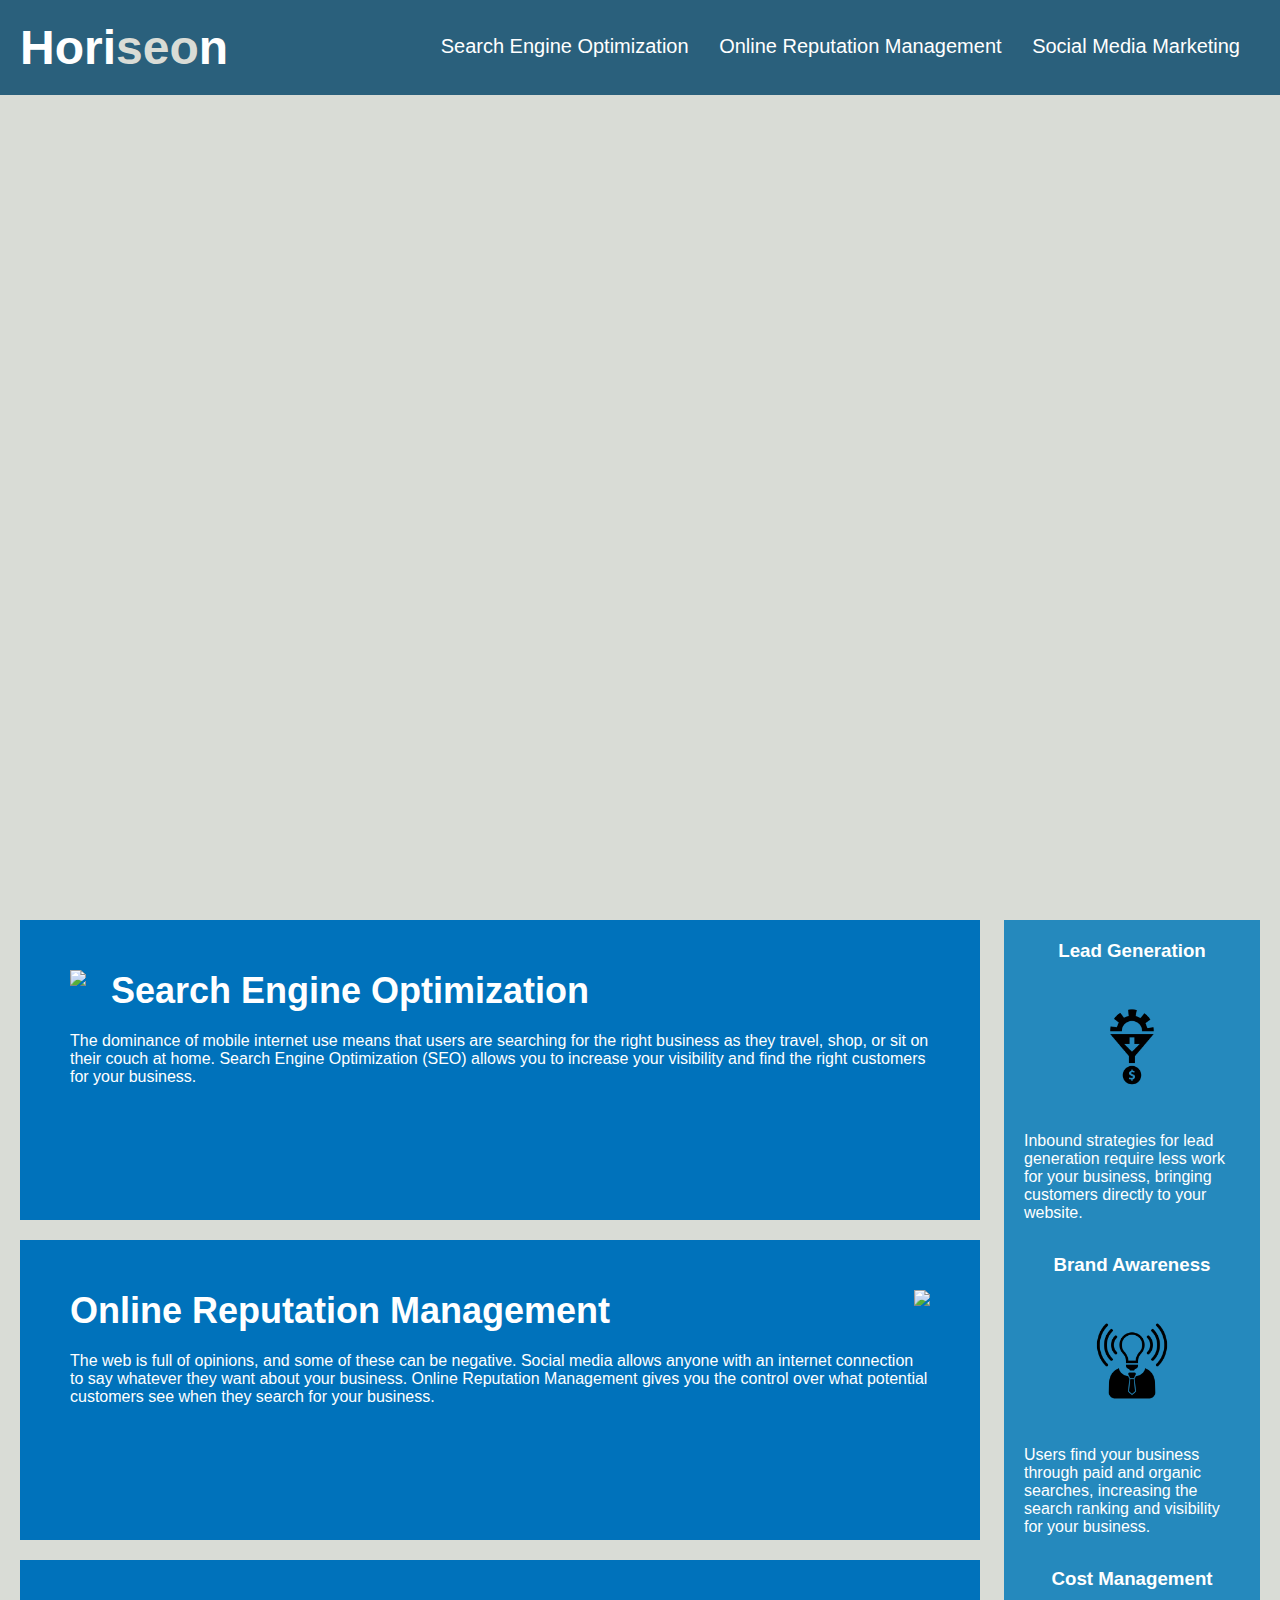
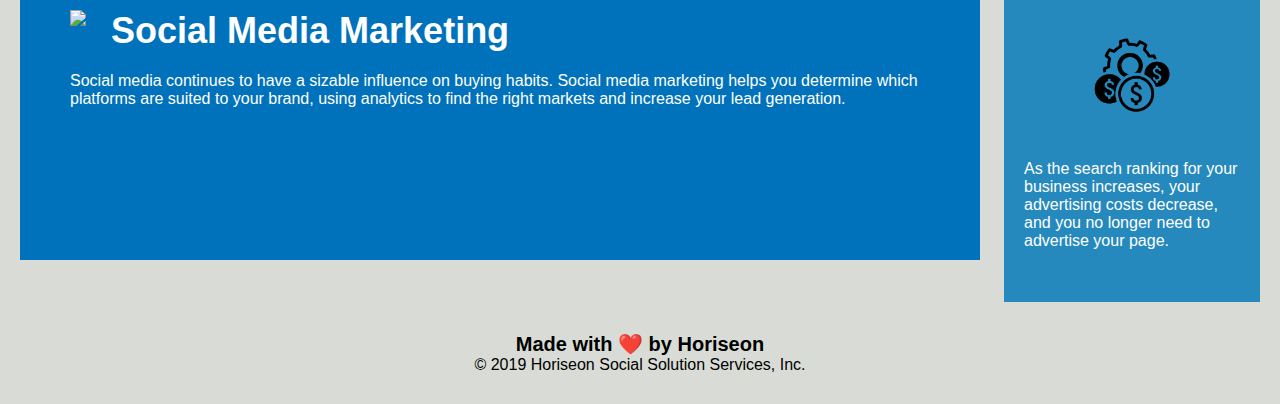
==== Develop/refactored.html @ 931aa60a "updated HTML elements and added comments" ====
<!DOCTYPE html>
<html lang="en-us">

<head>
    <meta charset="UTF-8" />
    <link rel="stylesheet" href="./assets/css/refactored-style.css">
    <title>Horiseon</title>
</head>

<body>
    <header class="header">
        <h1>
            Hori<em class="seo">seo</em>n
        </h1>
        <!-- navigation -->
        <nav>
            <ul>
                <li>
                    <a href="#search-engine-optimization">Search Engine Optimization</a>
                </li>
                <li>
                    <a href="#online-reputation-management">Online Reputation Management</a>
                </li>
                <li>
                    <a href="#social-media-marketing">Social Media Marketing</a>
                </li>
            </ul>
        </nav>
    </header>
    
    <!-- hero/jumbotron -->
    <section class="hero"></section> 
    <!-- end hero -->
    
    
    <section class="content">
        
        <!-- "search engine optimization" section -->
        <section id="search-engine-optimization" class="search-engine-optimization">
            <img src="./assets/images/search-engine-optimization.jpg" class="float-left" />
            <h2>Search Engine Optimization</h2>
            <p>
                The dominance of mobile internet use means that users are searching for the right business as they travel, shop, or sit on their couch at home. Search Engine Optimization (SEO) allows you to increase your visibility and find the right customers for your business.
            </p>
        </section>
        
        <!-- "online reputation management" section -->
        <section id="online-reputation-management" class="online-reputation-management">
            <img src="./assets/images/online-reputation-management.jpg" class="float-right" />
            <h2>Online Reputation Management</h2>
            <p>
                The web is full of opinions, and some of these can be negative. Social media allows anyone with an internet connection to say whatever they want about your business. Online Reputation Management gives you the control over what potential customers see when they search for your business.
            </p>
        </section>
        
        <!-- "social media marketing" section -->
        <section id="social-media-marketing" class="social-media-marketing">
            <img src="./assets/images/social-media-marketing.jpg" class="float-left" />
            <h2>Social Media Marketing</h2>
            <p>
                Social media continues to have a sizable influence on buying habits. Social media marketing helps you determine which platforms are suited to your brand, using analytics to find the right markets and increase your lead generation.
            </p>
        </section>
    </section>
    
    <!-- benefits section -->
    <section class="benefits">
        
        <!-- "lead generation" benefit -->
        <article class="benefit-lead">
            <h3>Lead Generation</h3>
            <img src="./assets/images/lead-generation.png" />
            <p>
                Inbound strategies for lead generation require less work for your business, bringing customers directly to your website.
            </p>
        </article>
        
        <!-- "brand awareness" benefit -->
        <article class="benefit-brand">
            <h3>Brand Awareness</h3>
            <img src="./assets/images/brand-awareness.png" />
            <p>
                Users find your business through paid and organic searches, increasing the search ranking and visibility for your business.
            </p>
        </article>

        <!-- "cost management" benefit -->
        <article class="benefit-cost">
            <h3>Cost Management</h3>
            <img src="./assets/images/cost-management.png"></img>
            <p>
                As the search ranking for your business increases, your advertising costs decrease, and you no longer need to advertise your page.
            </p>
        </article>
    </section>
    
    <!-- footer -->
    <footer class="footer">
        <h2>Made with ❤️️ by Horiseon</h2>
        <p>
            &copy; 2019 Horiseon Social Solution Services, Inc.
        </p>
    </footer>
</body>

</html>
---- Develop/assets/css/refactored-style.css ----
* {
    box-sizing: border-box;
    padding: 0;
    margin: 0;
}

body {
    background-color: #d9dcd6;
}

.header {
    padding: 20px;
    font-family: 'Trebuchet MS', 'Lucida Sans Unicode', 'Lucida Grande', 'Lucida Sans', Arial, sans-serif;
    background-color: #2a607c;
    color: #ffffff;
}

.header h1 {
    display: inline-block;
    font-size: 48px;
}

.header h1 .seo {
    color: #d9dcd6;
    font-style: normal;
}

.header nav {
    padding-top: 15px;
    margin-right: 20px;
    float: right;
    font-family: 'Gill Sans', 'Gill Sans MT', Calibri, 'Trebuchet MS', sans-serif;
    font-size: 20px;
}

.header nav ul {
    list-style-type: none;
}

.header nav ul li {
    display: inline-block;
    margin-left: 25px;
}

a {
    color: #ffffff;
    text-decoration: none;
}

p {
    font-size: 16px;
}

.hero {
    height: 800px;
    width: 100%;
    margin-bottom: 25px;
    background-image: url("../images/digital-marketing-meeting.jpg");
    background-size: cover;
    background-position: center;
}

.float-left {
    float: left;
    margin-right: 25px;
}

.float-right {
    float: right;
    margin-left: 25px;
}

.content {
    width: 75%;
    display: inline-block;
    margin-left: 20px;
}

.benefits {
    margin-right: 20px;
    padding: 20px;
    clear: both;
    float: right;
    width: 20%;
    height: 100%;
    font-family: 'Gill Sans', 'Gill Sans MT', Calibri, 'Trebuchet MS', sans-serif;
    background-color: #2589bd;
}

.benefit-lead {
    margin-bottom: 32px;
    color: #ffffff;
}

.benefit-brand {
    margin-bottom: 32px;
    color: #ffffff;
}

.benefit-cost {
    margin-bottom: 32px;
    color: #ffffff;
}

.benefit-lead h3 {
    margin-bottom: 10px;
    text-align: center;
}

.benefit-brand h3 {
    margin-bottom: 10px;
    text-align: center;
}

.benefit-cost h3 {
    margin-bottom: 10px;
    text-align: center;
}

.benefit-lead img {
    display: block;
    margin: 10px auto;
    max-width: 150px;
}

.benefit-brand img {
    display: block;
    margin: 10px auto;
    max-width: 150px;
}

.benefit-cost img {
    display: block;
    margin: 10px auto;
    max-width: 150px;
}

.search-engine-optimization {
    margin-bottom: 20px;
    padding: 50px;
    height: 300px;
    font-family: 'Gill Sans', 'Gill Sans MT', Calibri, 'Trebuchet MS', sans-serif;
    background-color: #0072bb;
    color: #ffffff;
}

.online-reputation-management {
    margin-bottom: 20px;
    padding: 50px;
    height: 300px;
    font-family: 'Gill Sans', 'Gill Sans MT', Calibri, 'Trebuchet MS', sans-serif;
    background-color: #0072bb;
    color: #ffffff;
}

.social-media-marketing {
    margin-bottom: 20px;
    padding: 50px;
    height: 300px;
    font-family: 'Gill Sans', 'Gill Sans MT', Calibri, 'Trebuchet MS', sans-serif;
    background-color: #0072bb;
    color: #ffffff;
}

.search-engine-optimization img {
    max-height: 200px;
}

.online-reputation-management img {
    max-height: 200px;
}

.social-media-marketing img {
    max-height: 200px;
}

.search-engine-optimization h2 {
    margin-bottom: 20px;
    font-size: 36px;
}

.online-reputation-management h2 {
    margin-bottom: 20px;
    font-size: 36px;
}

.social-media-marketing h2 {
    margin-bottom: 20px;
    font-size: 36px;
}

.footer {
    padding: 30px;
    clear: both;
    font-family: 'Trebuchet MS', 'Lucida Sans Unicode', 'Lucida Grande', 'Lucida Sans', Arial, sans-serif;
    text-align: center;
}

.footer h2 {
    font-size: 20px;
}
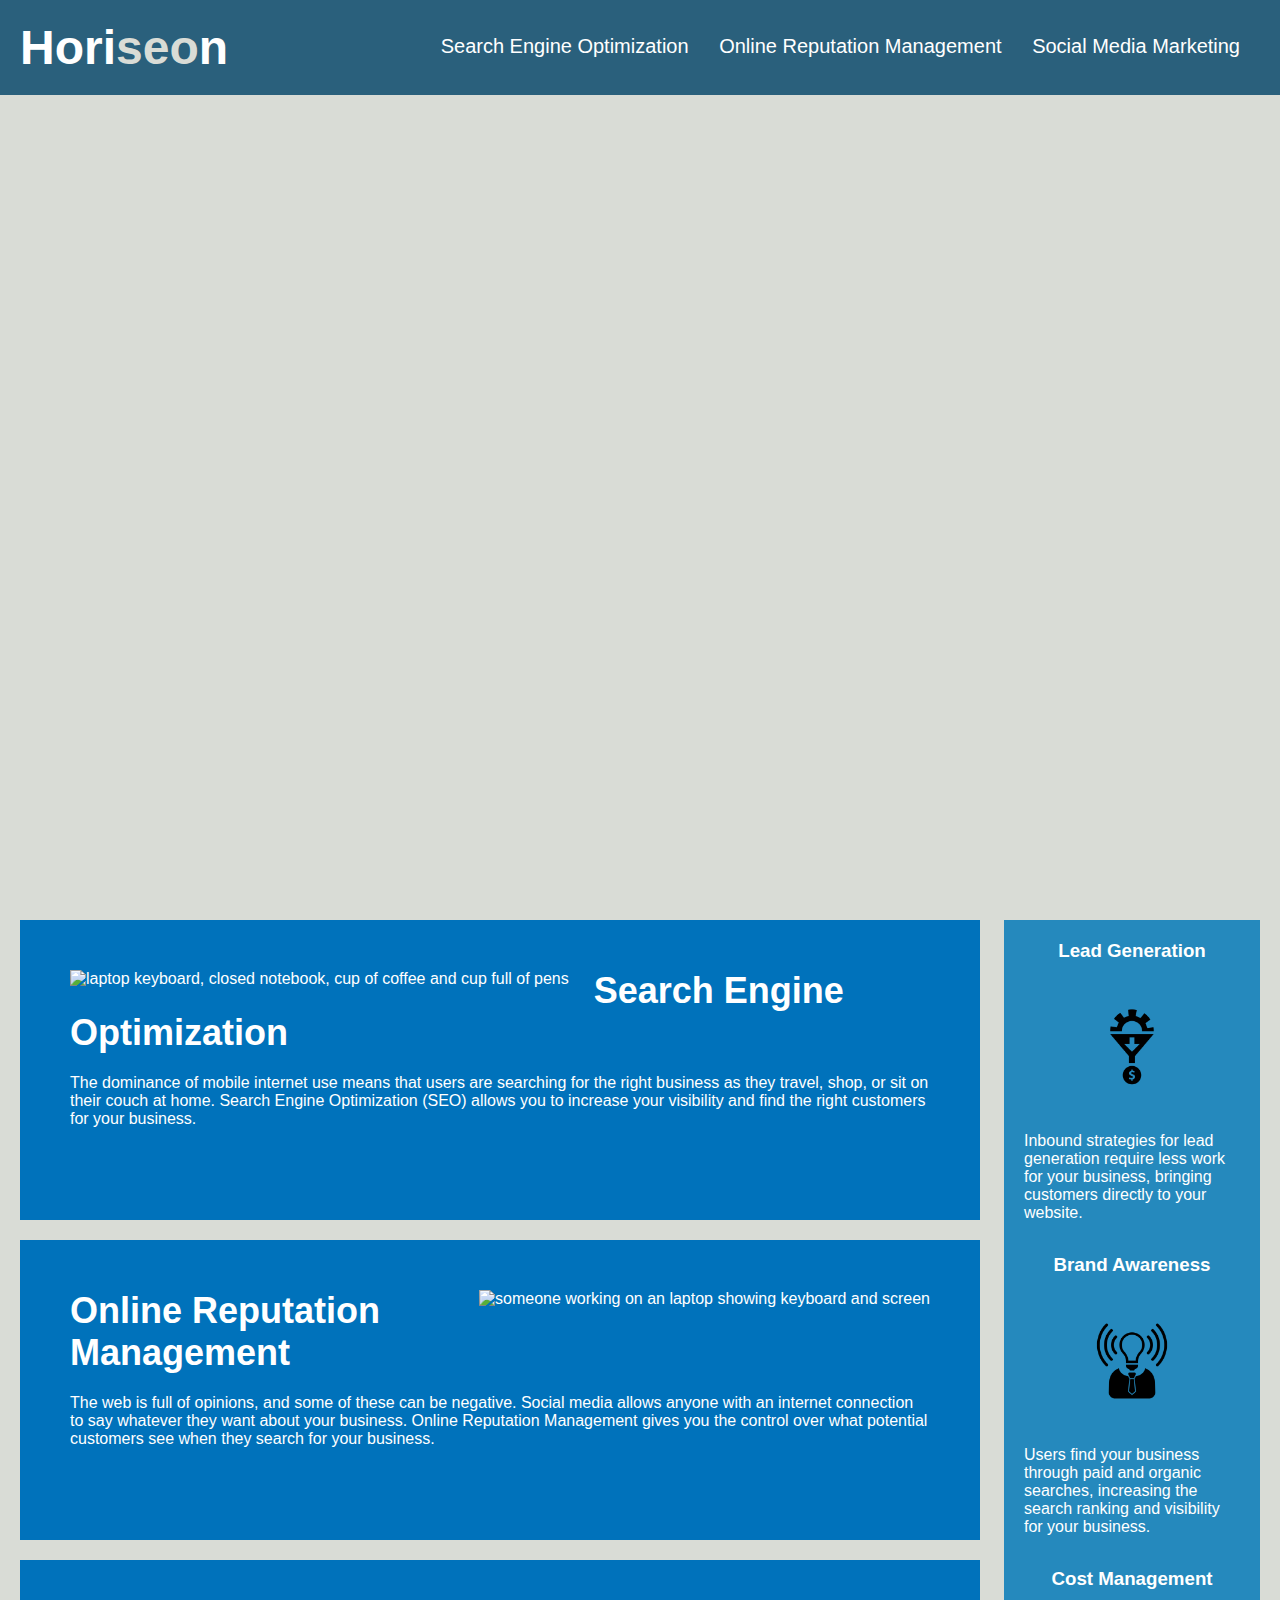
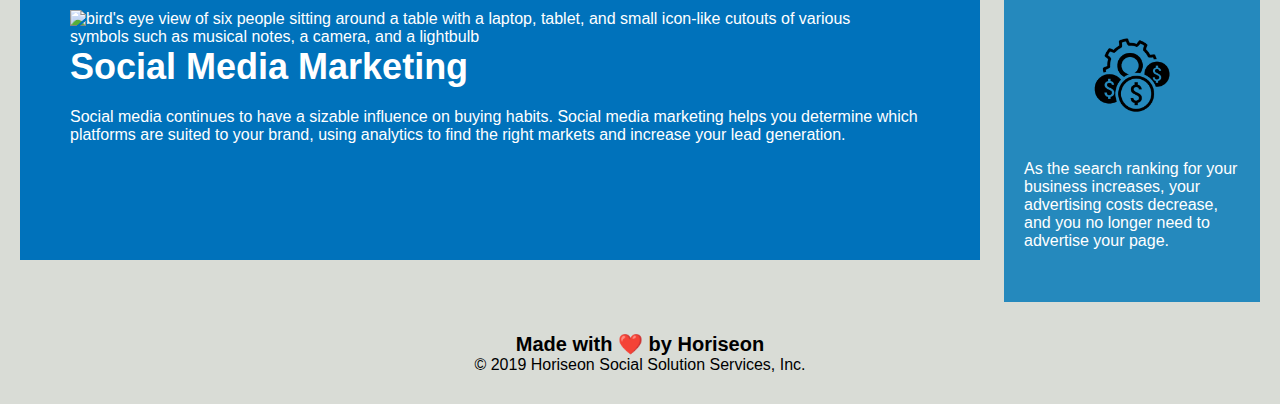
==== commit 425b4897: "added alt attributes to images" ====
--- a/Develop/refactored.html
+++ b/Develop/refactored.html
@@ -29,7 +29,7 @@
     </header>
     
     <!-- hero/jumbotron -->
-    <section class="hero"></section> 
+    <section class="hero" title="business meeting with four marketing professionals"></section> 
     <!-- end hero -->
     
     
@@ -37,7 +37,7 @@
         
         <!-- "search engine optimization" section -->
         <section id="search-engine-optimization" class="search-engine-optimization">
-            <img src="./assets/images/search-engine-optimization.jpg" class="float-left" />
+            <img src="./assets/images/search-engine-optimization.jpg" alt="laptop keyboard, closed notebook, cup of coffee and cup full of pens" class="float-left" />
             <h2>Search Engine Optimization</h2>
             <p>
                 The dominance of mobile internet use means that users are searching for the right business as they travel, shop, or sit on their couch at home. Search Engine Optimization (SEO) allows you to increase your visibility and find the right customers for your business.
@@ -46,7 +46,7 @@
         
         <!-- "online reputation management" section -->
         <section id="online-reputation-management" class="online-reputation-management">
-            <img src="./assets/images/online-reputation-management.jpg" class="float-right" />
+            <img src="./assets/images/online-reputation-management.jpg" alt="someone working on an laptop showing keyboard and screen" class="float-right" />
             <h2>Online Reputation Management</h2>
             <p>
                 The web is full of opinions, and some of these can be negative. Social media allows anyone with an internet connection to say whatever they want about your business. Online Reputation Management gives you the control over what potential customers see when they search for your business.
@@ -55,7 +55,7 @@
         
         <!-- "social media marketing" section -->
         <section id="social-media-marketing" class="social-media-marketing">
-            <img src="./assets/images/social-media-marketing.jpg" class="float-left" />
+            <img src="./assets/images/social-media-marketing.jpg" alt="bird's eye view of six people sitting around a table with a laptop, tablet, and small icon-like cutouts of various symbols such as musical notes, a camera, and a lightbulb" class="float-left" />
             <h2>Social Media Marketing</h2>
             <p>
                 Social media continues to have a sizable influence on buying habits. Social media marketing helps you determine which platforms are suited to your brand, using analytics to find the right markets and increase your lead generation.
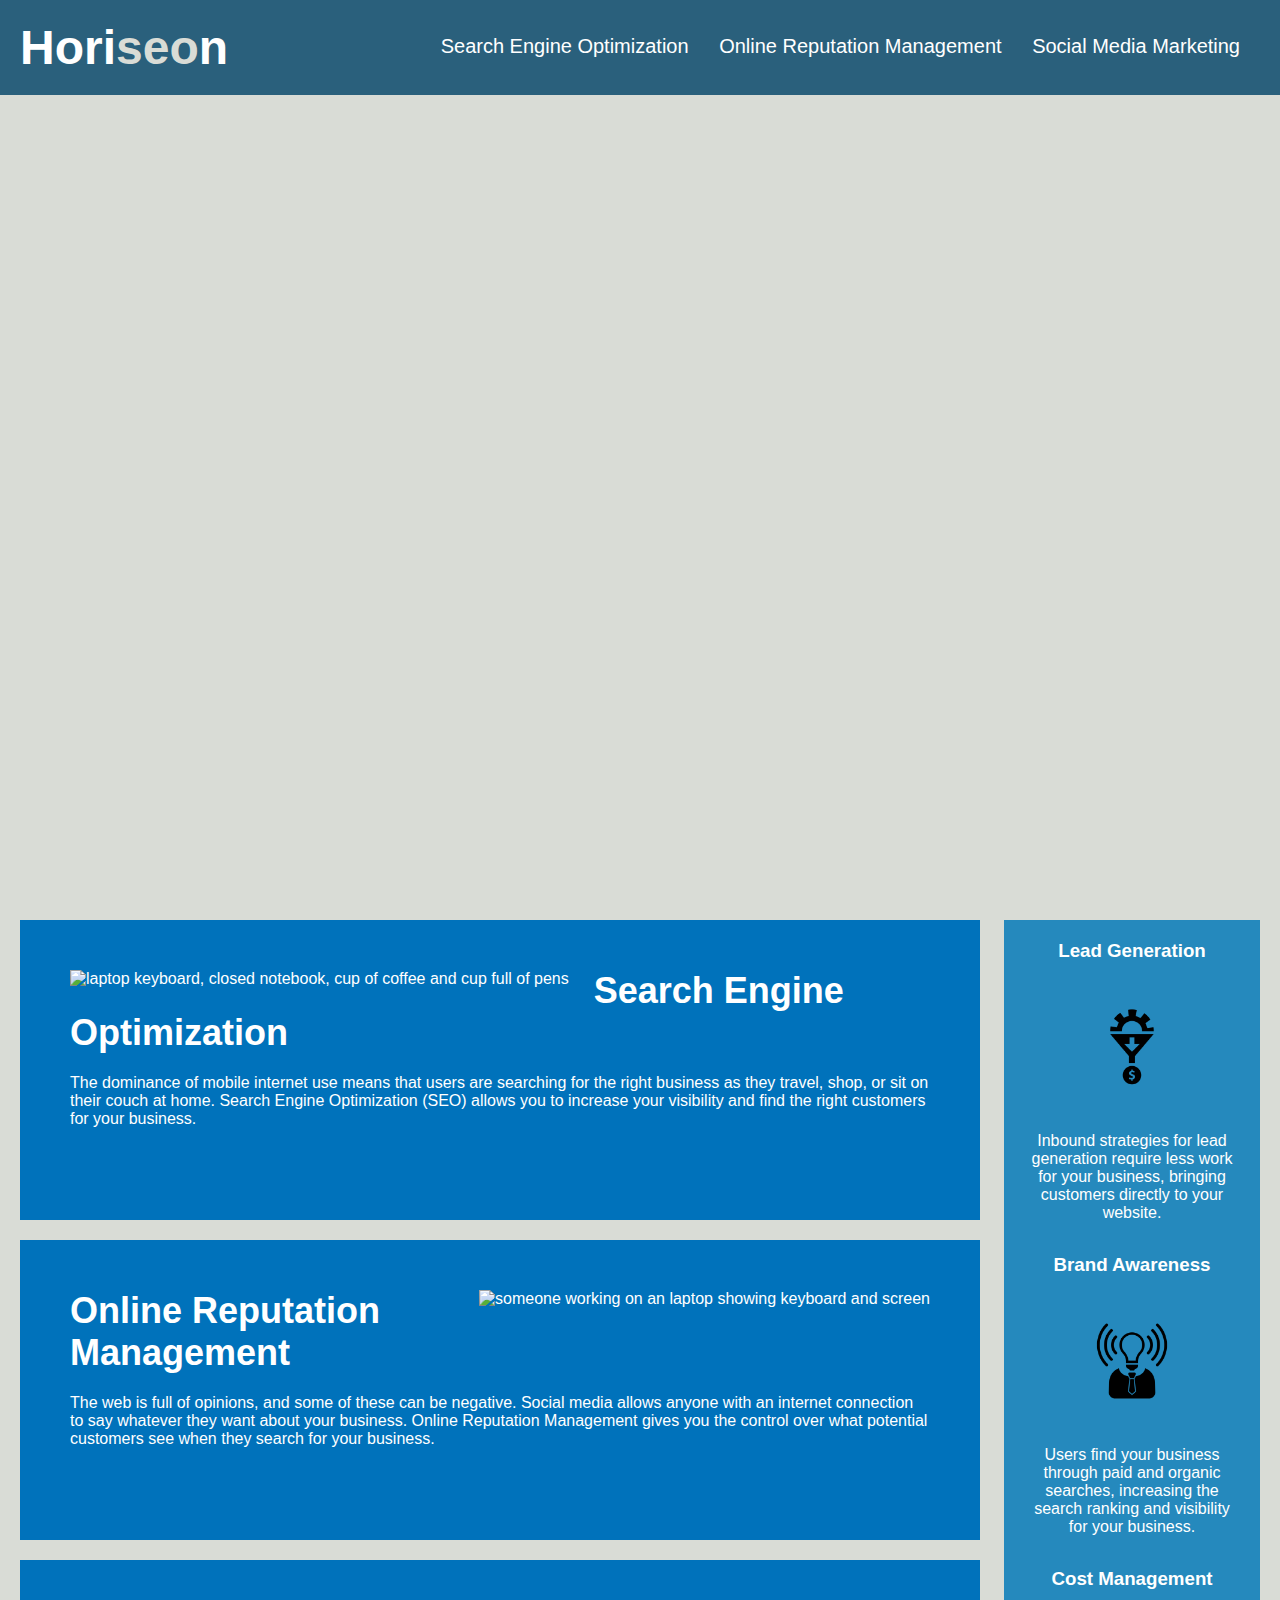
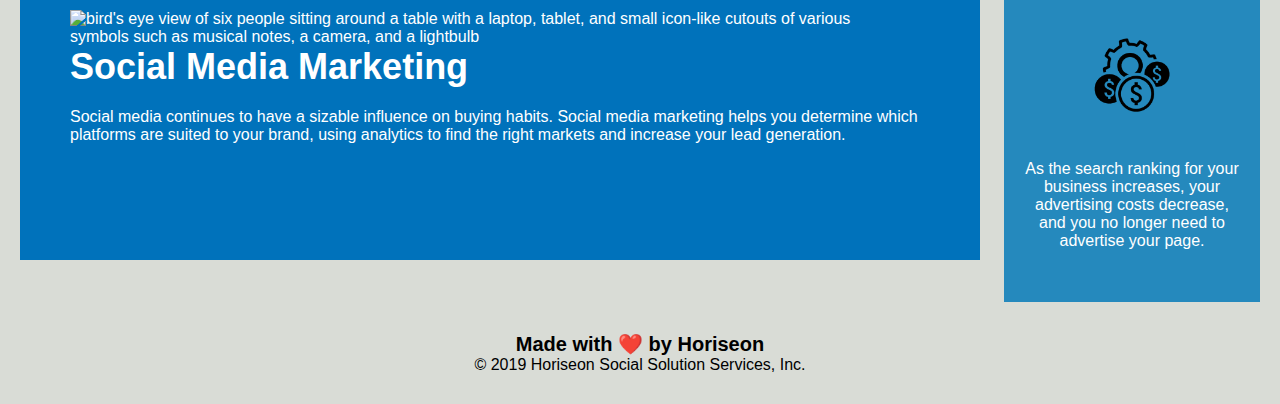
==== commit 20b48caa: "consolidated and reordered css declarations" ====
--- a/Develop/refactored.html
+++ b/Develop/refactored.html
@@ -4,7 +4,7 @@
 <head>
     <meta charset="UTF-8" />
     <link rel="stylesheet" href="./assets/css/refactored-style.css">
-    <title>Horiseon</title>
+    <title>Horiseon Marketing</title>
 </head>
 
 <body>
@@ -32,11 +32,11 @@
     <section class="hero" title="business meeting with four marketing professionals"></section> 
     <!-- end hero -->
     
-    
+    <!-- things we do section -->
     <section class="content">
         
         <!-- "search engine optimization" section -->
-        <section id="search-engine-optimization" class="search-engine-optimization">
+        <section id="search-engine-optimization" class="things-we-do">
             <img src="./assets/images/search-engine-optimization.jpg" alt="laptop keyboard, closed notebook, cup of coffee and cup full of pens" class="float-left" />
             <h2>Search Engine Optimization</h2>
             <p>
@@ -45,7 +45,7 @@
         </section>
         
         <!-- "online reputation management" section -->
-        <section id="online-reputation-management" class="online-reputation-management">
+        <section id="online-reputation-management" class="things-we-do">
             <img src="./assets/images/online-reputation-management.jpg" alt="someone working on an laptop showing keyboard and screen" class="float-right" />
             <h2>Online Reputation Management</h2>
             <p>
@@ -54,7 +54,7 @@
         </section>
         
         <!-- "social media marketing" section -->
-        <section id="social-media-marketing" class="social-media-marketing">
+        <section id="social-media-marketing" class="things-we-do">
             <img src="./assets/images/social-media-marketing.jpg" alt="bird's eye view of six people sitting around a table with a laptop, tablet, and small icon-like cutouts of various symbols such as musical notes, a camera, and a lightbulb" class="float-left" />
             <h2>Social Media Marketing</h2>
             <p>
@@ -62,12 +62,13 @@
             </p>
         </section>
     </section>
+    <!-- end of things we do section-->
     
     <!-- benefits section -->
     <section class="benefits">
         
         <!-- "lead generation" benefit -->
-        <article class="benefit-lead">
+        <article class="benefits-box">
             <h3>Lead Generation</h3>
             <img src="./assets/images/lead-generation.png" />
             <p>
@@ -76,7 +77,7 @@
         </article>
         
         <!-- "brand awareness" benefit -->
-        <article class="benefit-brand">
+        <article class="benefits-box">
             <h3>Brand Awareness</h3>
             <img src="./assets/images/brand-awareness.png" />
             <p>
@@ -85,7 +86,7 @@
         </article>
 
         <!-- "cost management" benefit -->
-        <article class="benefit-cost">
+        <article class="benefits-box">
             <h3>Cost Management</h3>
             <img src="./assets/images/cost-management.png"></img>
             <p>
--- a/Develop/assets/css/refactored-style.css
+++ b/Develop/assets/css/refactored-style.css
@@ -6,6 +6,15 @@
 
 body {
     background-color: #d9dcd6;
+}
+
+a {
+    color: #ffffff;
+    text-decoration: none;
+}
+
+p {
+    font-size: 16px;
 }
 
 .header {
@@ -42,15 +51,6 @@
     margin-left: 25px;
 }
 
-a {
-    color: #ffffff;
-    text-decoration: none;
-}
-
-p {
-    font-size: 16px;
-}
-
 .hero {
     height: 800px;
     width: 100%;
@@ -58,6 +58,27 @@
     background-image: url("../images/digital-marketing-meeting.jpg");
     background-size: cover;
     background-position: center;
+}
+
+.content {
+    width: 75%;
+    display: inline-block;
+    margin-left: 20px;
+}
+
+/* consolidated things-we-do positioning and text declarations */
+.things-we-do {
+    margin-bottom: 20px;
+    padding: 50px;
+    height: 300px;
+    font-family: 'Gill Sans', 'Gill Sans MT', Calibri, 'Trebuchet MS', sans-serif;
+    background-color: #0072bb;
+    color: #ffffff;
+}
+
+/*consolidated things-we-do section img declarations */
+.things-we-do img {
+    max-height: 200px;
 }
 
 .float-left {
@@ -70,12 +91,13 @@
     margin-left: 25px;
 }
 
-.content {
-    width: 75%;
-    display: inline-block;
-    margin-left: 20px;
+/*consolidated things-we-do <h2> declarations */
+.things-we-do h2 {
+    margin-bottom: 20px;
+    font-size: 36px;
 }
 
+/* this is the benefits section */
 .benefits {
     margin-right: 20px;
     padding: 20px;
@@ -87,106 +109,23 @@
     background-color: #2589bd;
 }
 
-.benefit-lead {
+/* consolidates benefits margin bottom and color declarations */
+.benefits article {
     margin-bottom: 32px;
     color: #ffffff;
 }
 
-.benefit-brand {
-    margin-bottom: 32px;
-    color: #ffffff;
-}
-
-.benefit-cost {
-    margin-bottom: 32px;
-    color: #ffffff;
-}
-
-.benefit-lead h3 {
+/* consolidates benefits alignment declarations */
+.benefits-box {
     margin-bottom: 10px;
     text-align: center;
 }
 
-.benefit-brand h3 {
-    margin-bottom: 10px;
-    text-align: center;
-}
-
-.benefit-cost h3 {
-    margin-bottom: 10px;
-    text-align: center;
-}
-
-.benefit-lead img {
+/* consolidates benefits image declarations */
+.benefits-box img {
     display: block;
     margin: 10px auto;
     max-width: 150px;
-}
-
-.benefit-brand img {
-    display: block;
-    margin: 10px auto;
-    max-width: 150px;
-}
-
-.benefit-cost img {
-    display: block;
-    margin: 10px auto;
-    max-width: 150px;
-}
-
-.search-engine-optimization {
-    margin-bottom: 20px;
-    padding: 50px;
-    height: 300px;
-    font-family: 'Gill Sans', 'Gill Sans MT', Calibri, 'Trebuchet MS', sans-serif;
-    background-color: #0072bb;
-    color: #ffffff;
-}
-
-.online-reputation-management {
-    margin-bottom: 20px;
-    padding: 50px;
-    height: 300px;
-    font-family: 'Gill Sans', 'Gill Sans MT', Calibri, 'Trebuchet MS', sans-serif;
-    background-color: #0072bb;
-    color: #ffffff;
-}
-
-.social-media-marketing {
-    margin-bottom: 20px;
-    padding: 50px;
-    height: 300px;
-    font-family: 'Gill Sans', 'Gill Sans MT', Calibri, 'Trebuchet MS', sans-serif;
-    background-color: #0072bb;
-    color: #ffffff;
-}
-
-.search-engine-optimization img {
-    max-height: 200px;
-}
-
-.online-reputation-management img {
-    max-height: 200px;
-}
-
-.social-media-marketing img {
-    max-height: 200px;
-}
-
-.search-engine-optimization h2 {
-    margin-bottom: 20px;
-    font-size: 36px;
-}
-
-.online-reputation-management h2 {
-    margin-bottom: 20px;
-    font-size: 36px;
-}
-
-.social-media-marketing h2 {
-    margin-bottom: 20px;
-    font-size: 36px;
 }
 
 .footer {
